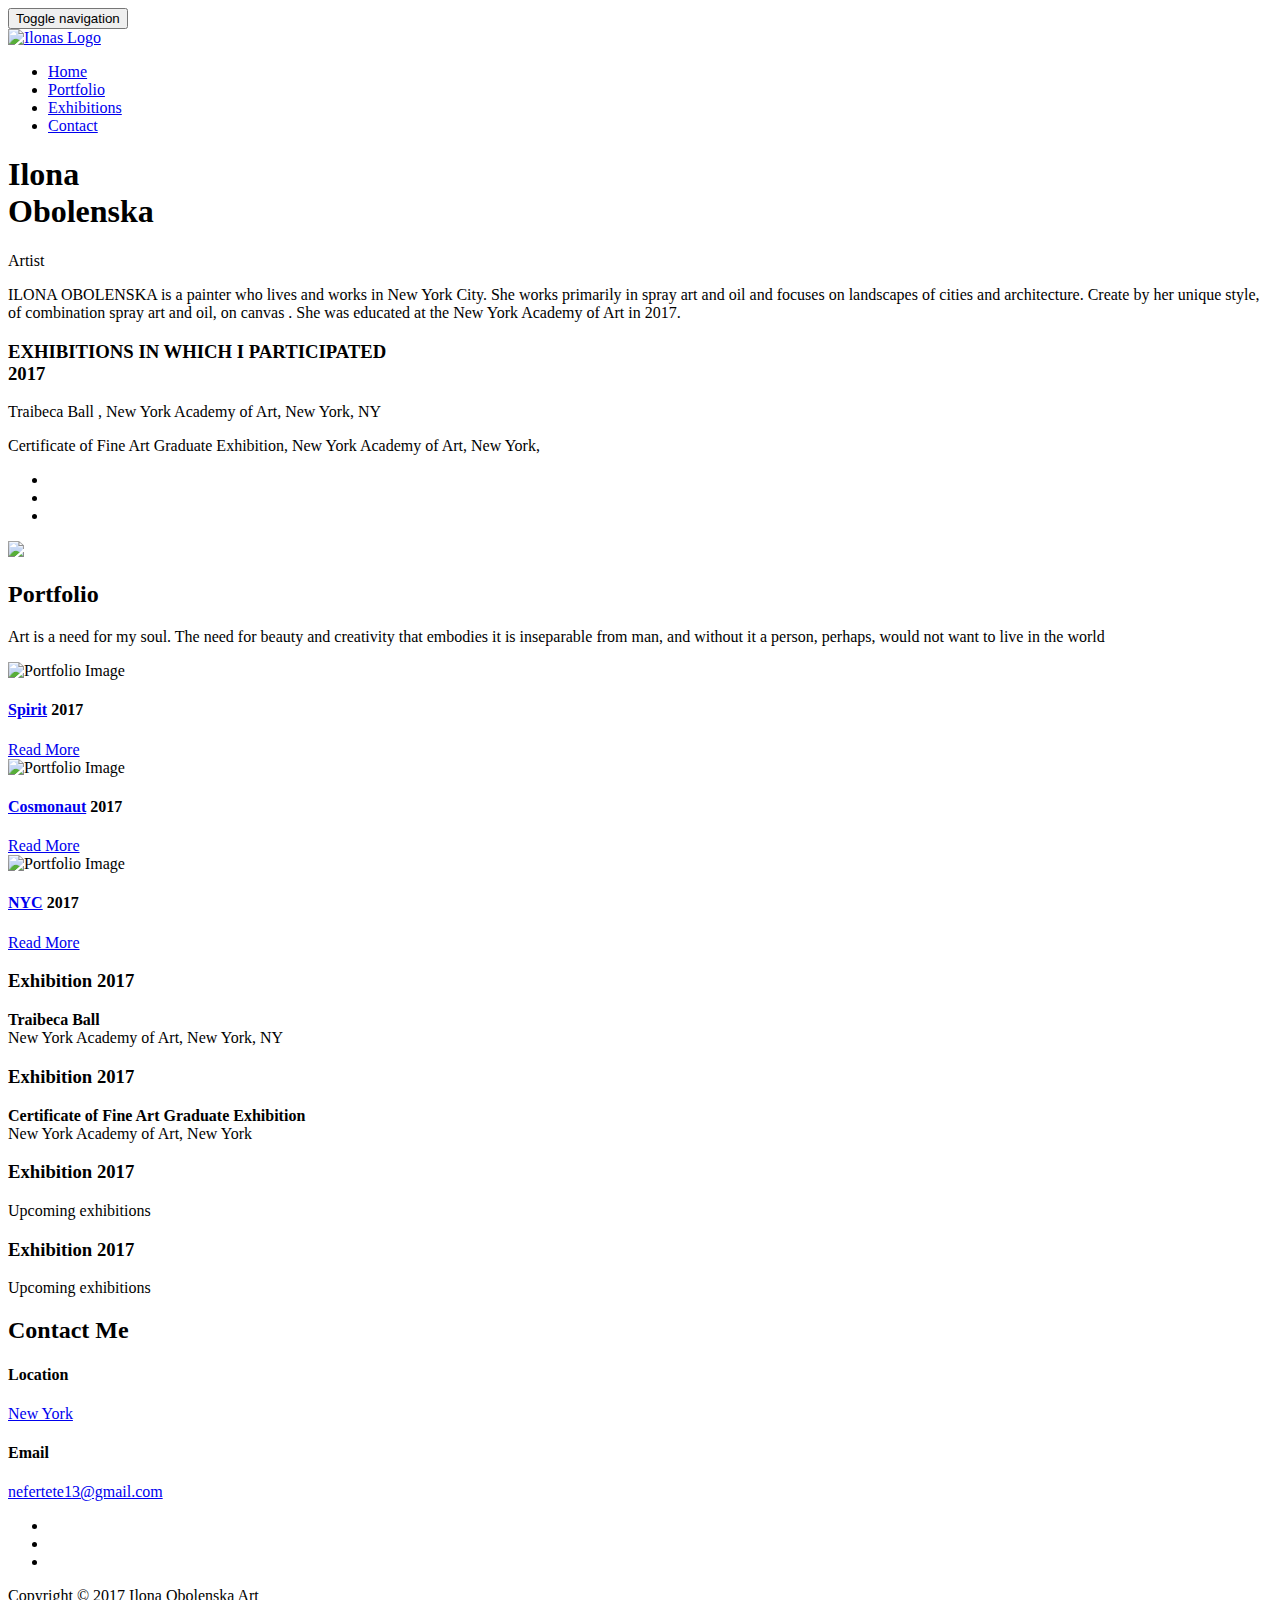
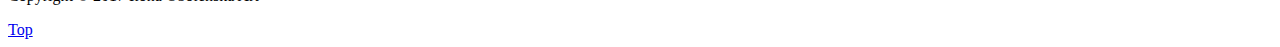
==== forIlona/HTML/index.html @ 11229b59 "change contact" ====
<!DOCTYPE html>

<html lang="en" class="no-js">
    <!-- BEGIN HEAD -->
    <head>
        <meta charset="utf-8"/>
        <title>Ilona Obolenska Art</title>
        <meta http-equiv="X-UA-Compatible" content="IE=edge">
        <meta content="width=device-width, initial-scale=1" name="viewport"/>
        <meta content="" name="description"/>
        <meta content="" name="author"/>

        <!-- GLOBAL MANDATORY STYLES -->
        <link href="http://fonts.googleapis.com/css?family=Hind:300,400,500,600,700" rel="stylesheet" type="text/css">
        <link href="vendor/simple-line-icons/css/simple-line-icons.css" rel="stylesheet" type="text/css"/>
        <link href="vendor/bootstrap/css/bootstrap.min.css" rel="stylesheet" type="text/css"/>

        <!-- PAGE LEVEL PLUGIN STYLES -->
        <link href="css/animate.css" rel="stylesheet">
        <link href="vendor/swiper/css/swiper.min.css" rel="stylesheet" type="text/css"/>

        <!-- THEME STYLES -->
        <link href="css/layout.min.css" rel="stylesheet" type="text/css"/>
        <link href="css/layout.css" rel="stylesheet" type="text/css"/>

        <!-- Favicon -->
        <link rel="shortcut icon" href="favicon.ico"/>
    </head>
    <!-- END HEAD -->

    <!-- BODY -->
    <body id="body" data-spy="scroll" data-target=".header">

        <!--========== HEADER ==========-->
        <header class="header navbar-fixed-top">
            <!-- Navbar -->
            <nav class="navbar" role="navigation">
                <div class="container">
                    <!-- Brand and toggle get grouped for better mobile display -->
                    <div class="menu-container js_nav-item">
                        <button type="button" class="navbar-toggle" data-toggle="collapse" data-target=".nav-collapse">
                            <span class="sr-only">Toggle navigation</span>
                            <span class="toggle-icon"></span>
                        </button>

                        <!-- Logo -->
                        <div class="logo">
                            <a class="logo-wrap" href="#body">
                                <img class="logo-img" src="img/image/logo.jpg" alt="Ilonas Logo">
                            </a>
                        </div>
                        <!-- End Logo -->
                    </div>

                    <!-- Collect the nav links, forms, and other content for toggling -->
                    <div class="collapse navbar-collapse nav-collapse">
                        <div class="menu-container">
                            <ul class="nav navbar-nav navbar-nav-right">
                                <li class="js_nav-item nav-item"><a class="nav-item-child nav-item-hover" href="#body">Home</a></li>
                                <li class="js_nav-item nav-item"><a class="nav-item-child nav-item-hover" href="#portfolio">Portfolio</a></li>
                                <li class="js_nav-item nav-item"><a class="nav-item-child nav-item-hover" href="#exhibitions">Exhibitions</a></li>
                                <li class="js_nav-item nav-item"><a class="nav-item-child nav-item-hover" href="#contact">Contact</a></li>
                            </ul>
                        </div>
                    </div>
                    <!-- End Navbar Collapse -->
                </div>
            </nav>
            <!-- Navbar -->
        </header>
        <!--========== END HEADER ==========-->

        <!--========== SLIDER ==========-->
        <div class="promo-block">
            <div class="container">
                <div class="row">
				
                    <div class="col-sm-6 sm-margin-b-60">
                        <div class="margin-b-30">
                            <h1 class="promo-block-title">Ilona <br/> Obolenska</h1>
                            <p class="promo-block-text">Artist</p>
							<p>ILONA OBOLENSKA is a painter who lives and works in New York City. She works primarily in
                               spray art and oil and focuses on landscapes of cities and architecture. Create by her unique
                               style, of combination spray art and oil, on canvas . She was educated at the New York
                               Academy of Art in 2017.<p/>

                               <h3>EXHIBITIONS IN WHICH I PARTICIPATED <br>2017</h3>
                               
                               <p>Traibeca Ball , New York Academy of Art, New York, NY<p>
                               <p>Certificate of Fine Art Graduate Exhibition, New York Academy of Art, New York,</p>
							
                        </div>
                        <ul class="list-inline">
                            <li><a href="#" class="social-icons"><i class="icon-social-facebook"></i></a></li>
                            <li><a href="#" class="social-icons"><i class="icon-social-instagram"></i></a></li>
                            <li><a href="#" class="social-icons"><i class="icon-social-linkedin"></i></a></li>
                        </ul>
                    </div>
					
					<div class="col-sm-6">
                        <div class="promo-block-img-wrap">
                            <img class="promo-block-img img-responsive" src="img/image/avatar-2.jpg" align="Avatar">
                        </div>
                    </div>
                   
                    </div>
                </div>
                <!--// end row -->
            </div>
        </div>
        <!--========== SLIDER ==========-->

        <!--========== PAGE LAYOUT ==========-->
       
        

        <!-- Work -->
        <div id="portfolio">
		
            <div class="container content-lg">
                <div class="row margin-b-40">
                    <div class="col-sm-6">
                        <h2>Portfolio</h2>
                        <p>Art is a need for my soul. The need for beauty and creativity that embodies it is inseparable from man, and without it a person, perhaps, would not want to live in the world</p>
                    </div>
                </div>
                <!--// end row -->

                <div class="row">
                    <!-- Latest Products -->
                    <div class="col-sm-4 sm-margin-b-50">
                        <div class="margin-b-20">
                            <div class="wow zoomIn" data-wow-duration=".3" data-wow-delay=".1s">
                                <img class="img-responsive" src="img/image/paint-1.jpg" alt="Portfolio Image">
                            </div>
                        </div>
                        <h4><a href="#">Spirit</a> <span class="text-uppercase margin-l-20">2017</span></h4>
                        <p></p>
                        <a class="link" href="portfolio.html#portfolio">Read More</a>
                    </div>
                    <!-- End Latest Products -->

                    <!-- Latest Products -->
                    <div class="col-sm-4 sm-margin-b-50">
                        <div class="margin-b-20">
                            <div class="wow zoomIn" data-wow-duration=".3" data-wow-delay=".1s">
                                <img class="img-responsive" src="img/image/paint-3.jpg" alt="Portfolio Image">
                            </div>
                        </div>
                        <h4><a href="#">Cosmonaut</a> <span class="text-uppercase margin-l-20">2017</span></h4>
                        <p></p>
                        <a class="link" href="#">Read More</a>
                    </div>
                    <!-- End Latest Products -->

                    <!-- Latest Products -->
                    <div class="col-sm-4 sm-margin-b-50">
                        <div class="margin-b-20">
                            <div class="wow zoomIn" data-wow-duration=".3" data-wow-delay=".1s">
                                <img class="img-responsive" src="img/image/paint-5.jpg" alt="Portfolio Image">
                            </div>
                        </div>
                        <h4><a href="#">NYC</a> <span class="text-uppercase margin-l-20">2017</span></h4>
                        <p></p>
                        <a class="link" href="portfolio.html">Read More</a>
                    </div>
                    <!-- End Latest Products -->
                </div>
                <!--// end row -->
            </div>
        </div>
        <!-- End Work -->
		
		<!-- Exhibitions -->
        <div id="exhibitions">
            <div class="bg-color-sky-light" data-auto-height="true">
			
                <div class="container content-lg">
				
                    <div class="row row-space-2 margin-b-2">
				
                        <div class="col-md-3 col-sm-6 md-margin-b-4">
                            <div class="service" data-height="height">
                                <div class="service-element">
                                    <i class="service-icon icon-calendar"></i>
                                </div>
                                <div class="service-info">
                                    <h3>Exhibition 2017</h3>
                                    <p class="margin-b-5"><b>Traibeca Ball</b><br>New York Academy of Art, New York, NY</p>
                                </div>
                                <a href="#" class="content-wrapper-link"></a>    
                            </div>
                        </div>
                        <div class="col-md-3 col-sm-6 md-margin-b-4">
                            <div class="service" data-height="height">
                                <div class="service-element">
                                    <i class="service-icon icon-calendar"></i>
                                </div>
                                <div class="service-info">
                                    <h3>Exhibition 2017</h3>
                                    <p class="margin-b-5"><b>Certificate of Fine Art Graduate Exhibition</b><br>New York Academy of Art, New York</p>
                                </div>
                                <a href="#" class="content-wrapper-link"></a>    
                            </div>
                        </div>
                        <div class="col-md-3 col-sm-6 sm-margin-b-4">
                            <div class="service" data-height="height">
                                <div class="service-element">
                                    <i class="service-icon icon-calendar"></i>
                                </div>
                                <div class="service-info">
                                    <h3>Exhibition 2017</h3>
                                    <p class="margin-b-5">Upcoming exhibitions</p>
                                </div>
                                <a href="#" class="content-wrapper-link"></a>    
                            </div>
                        </div>
                        <div class="col-md-3 col-sm-6">
                            <div class="service" data-height="height">
                                <div class="service-element">
                                    <i class="service-icon icon-calendar"></i>
                                </div>
                                <div class="service-info">
                                    <h3>Exhibition 2017</h3>
                                    <p class="margin-b-5">Upcoming exhibitions</p>
                                </div>
                                <a href="#" class="content-wrapper-link"></a>    
                            </div>
                        </div>
                    </div>
                    <!--// end row -->
                </div>
            </div>
        </div>
        <!-- End Experience -->

        
        
            
        <!-- Contact -->
        <div id="contact">
            
                <div class="container content-lg">
                    <div class="row margin-b-0">
                        <div class="col-sm-6">
                           <h2>Contact Me</h2>
                            
                        </div>
                    </div>
                    <!--// end row -->

                    <div class="row">
                        <div class="col-md-3 col-xs-6 md-margin-b-30">
                            <h4>Location</h4>
                            <a href="#">New York</a>
                        </div>
                        
                        <div class="col-md-3 col-xs-6">
                            <h4>Email</h4>
                            <a href="mailto:#">nefertete13@gmail.com</a>
                        </div>
                        <div class="col-md-3 col-xs-6 md-margin-b-30">
                            
                            <a href="#">
							<ul class="list-inline">
                            <li><a href="#" class="social-icons"><i class="icon-social-facebook"></i></a></li>
                            <li><a href="#" class="social-icons"><i class="icon-social-instagram"></i></a></li>
                            <li><a href="#" class="social-icons"><i class="icon-social-linkedin"></i></a></li>
                        </ul>
						</a>
                        </div>
                    </div>
                    <!--// end row -->
                </div>
            </div>
        </div>
        <!-- End Contact -->
        <!--========== END PAGE LAYOUT ==========-->

        <!--========== FOOTER ==========-->
        <footer class="footer">
            <div class="content container">
                <div class="row">
                    <div class="col-xs-6">
                        
                    </div>
                    <div class="col-xs-6 text-right sm-text-left">
					<p class="margin-b-0"> Copyright &#169; 2017 Ilona Obolenska Art </p>
                    </div>
                </div>
                <!--// end row -->
            </div>
        </footer>
        <!--========== END FOOTER ==========-->

        <!-- Back To Top -->
        <a href="javascript:void(0);" class="js-back-to-top back-to-top">Top</a>

        <!-- JAVASCRIPTS(Load javascripts at bottom, this will reduce page load time) -->
        <!-- CORE PLUGINS -->
        <script src="vendor/jquery.min.js" type="text/javascript"></script>
        <script src="vendor/jquery-migrate.min.js" type="text/javascript"></script>
        <script src="vendor/bootstrap/js/bootstrap.min.js" type="text/javascript"></script>

        <!-- PAGE LEVEL PLUGINS -->
        <script src="vendor/jquery.easing.js" type="text/javascript"></script>
        <script src="vendor/jquery.back-to-top.js" type="text/javascript"></script>
        <script src="vendor/jquery.smooth-scroll.js" type="text/javascript"></script>
        <script src="vendor/jquery.wow.min.js" type="text/javascript"></script>
        <script src="vendor/jquery.parallax.min.js" type="text/javascript"></script>
        <script src="vendor/jquery.appear.js" type="text/javascript"></script>
        <script src="vendor/swiper/js/swiper.jquery.min.js" type="text/javascript"></script>

        <!-- PAGE LEVEL SCRIPTS -->
        <script src="js/layout.min.js" type="text/javascript"></script>
        <script src="js/components/progress-bar.min.js" type="text/javascript"></script>
        <script src="js/components/swiper.min.js" type="text/javascript"></script>
        <script src="js/components/wow.min.js" type="text/javascript"></script>

    </body>
    <!-- END BODY -->
</html>
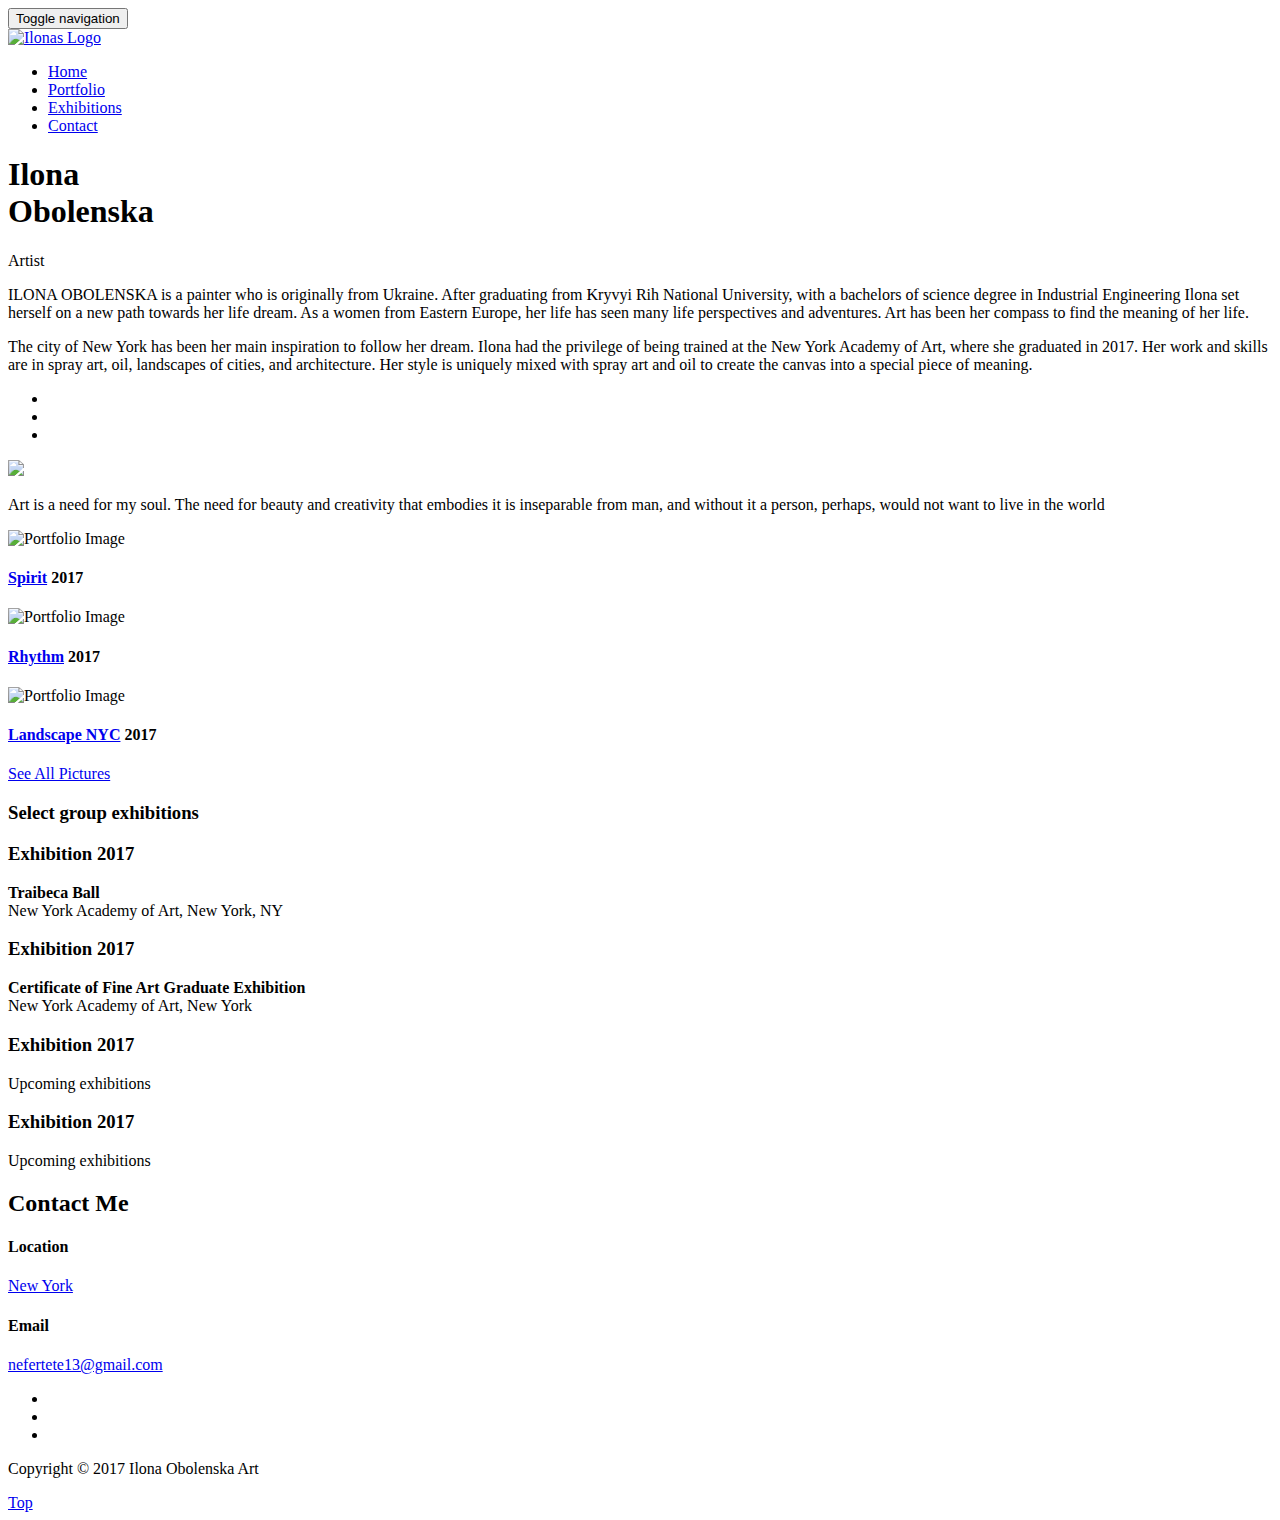
==== commit a1ef2540: "change file forIlona" ====
--- a/forIlona/HTML/index.html
+++ b/forIlona/HTML/index.html
@@ -79,15 +79,8 @@
                         <div class="margin-b-30">
                             <h1 class="promo-block-title">Ilona <br/> Obolenska</h1>
                             <p class="promo-block-text">Artist</p>
-							<p>ILONA OBOLENSKA is a painter who lives and works in New York City. She works primarily in
-                               spray art and oil and focuses on landscapes of cities and architecture. Create by her unique
-                               style, of combination spray art and oil, on canvas . She was educated at the New York
-                               Academy of Art in 2017.<p/>
-
-                               <h3>EXHIBITIONS IN WHICH I PARTICIPATED <br>2017</h3>
-                               
-                               <p>Traibeca Ball , New York Academy of Art, New York, NY<p>
-                               <p>Certificate of Fine Art Graduate Exhibition, New York Academy of Art, New York,</p>
+							<p>ILONA OBOLENSKA is a painter who is originally from Ukraine. After graduating from Kryvyi Rih National University, with a bachelors of science degree in Industrial Engineering Ilona set herself on a new path towards her life dream. As a women from Eastern Europe, her life has seen many life perspectives and adventures. Art has been her compass to find the meaning of her life.</p> 
+							<p> The city of New York has been her main inspiration to follow her dream.  Ilona had the privilege of being trained at the New York Academy of Art, where she graduated in 2017. Her work and skills are in spray art, oil, landscapes of cities, and architecture. Her style is uniquely mixed with spray art and oil to create the canvas into a special piece of meaning.<p/>
 							
                         </div>
                         <ul class="list-inline">
@@ -120,14 +113,14 @@
             <div class="container content-lg">
                 <div class="row margin-b-40">
                     <div class="col-sm-6">
-                        <h2>Portfolio</h2>
+                        
                         <p>Art is a need for my soul. The need for beauty and creativity that embodies it is inseparable from man, and without it a person, perhaps, would not want to live in the world</p>
                     </div>
                 </div>
-                <!--// end row -->
+                
 
                 <div class="row">
-                    <!-- Latest Products -->
+                    <!-- Latest work -->
                     <div class="col-sm-4 sm-margin-b-50">
                         <div class="margin-b-20">
                             <div class="wow zoomIn" data-wow-duration=".3" data-wow-delay=".1s">
@@ -136,9 +129,9 @@
                         </div>
                         <h4><a href="#">Spirit</a> <span class="text-uppercase margin-l-20">2017</span></h4>
                         <p></p>
-                        <a class="link" href="portfolio.html#portfolio">Read More</a>
-                    </div>
-                    <!-- End Latest Products -->
+                        
+                    </div>
+                    <!-- End Latest work -->
 
                     <!-- Latest Products -->
                     <div class="col-sm-4 sm-margin-b-50">
@@ -147,9 +140,9 @@
                                 <img class="img-responsive" src="img/image/paint-3.jpg" alt="Portfolio Image">
                             </div>
                         </div>
-                        <h4><a href="#">Cosmonaut</a> <span class="text-uppercase margin-l-20">2017</span></h4>
+                        <h4><a href="#">Rhythm</a> <span class="text-uppercase margin-l-20">2017</span></h4>
                         <p></p>
-                        <a class="link" href="#">Read More</a>
+                        
                     </div>
                     <!-- End Latest Products -->
 
@@ -160,23 +153,26 @@
                                 <img class="img-responsive" src="img/image/paint-5.jpg" alt="Portfolio Image">
                             </div>
                         </div>
-                        <h4><a href="#">NYC</a> <span class="text-uppercase margin-l-20">2017</span></h4>
+                        <h4><a href="#">Landscape NYC</a> <span class="text-u ppercase margin-l-20">2017</span></h4>
                         <p></p>
-                        <a class="link" href="portfolio.html">Read More</a>
+                  
                     </div>
                     <!-- End Latest Products -->
+					
                 </div>
                 <!--// end row -->
+			<a class="link" href="picture.html">See All Pictures</a>
             </div>
         </div>
         <!-- End Work -->
 		
 		<!-- Exhibitions -->
         <div id="exhibitions">
+		
             <div class="bg-color-sky-light" data-auto-height="true">
 			
                 <div class="container content-lg">
-				
+				<h3>Select group exhibitions</h3>
                     <div class="row row-space-2 margin-b-2">
 				
                         <div class="col-md-3 col-sm-6 md-margin-b-4">
@@ -252,9 +248,8 @@
                     <div class="row">
                         <div class="col-md-3 col-xs-6 md-margin-b-30">
                             <h4>Location</h4>
-                            <a href="#">New York</a>
-                        </div>
-                        
+                            <a href="#"> New York</a>
+                        </div>
                         <div class="col-md-3 col-xs-6">
                             <h4>Email</h4>
                             <a href="mailto:#">nefertete13@gmail.com</a>
@@ -269,6 +264,7 @@
                         </ul>
 						</a>
                         </div>
+                        
                     </div>
                     <!--// end row -->
                 </div>
